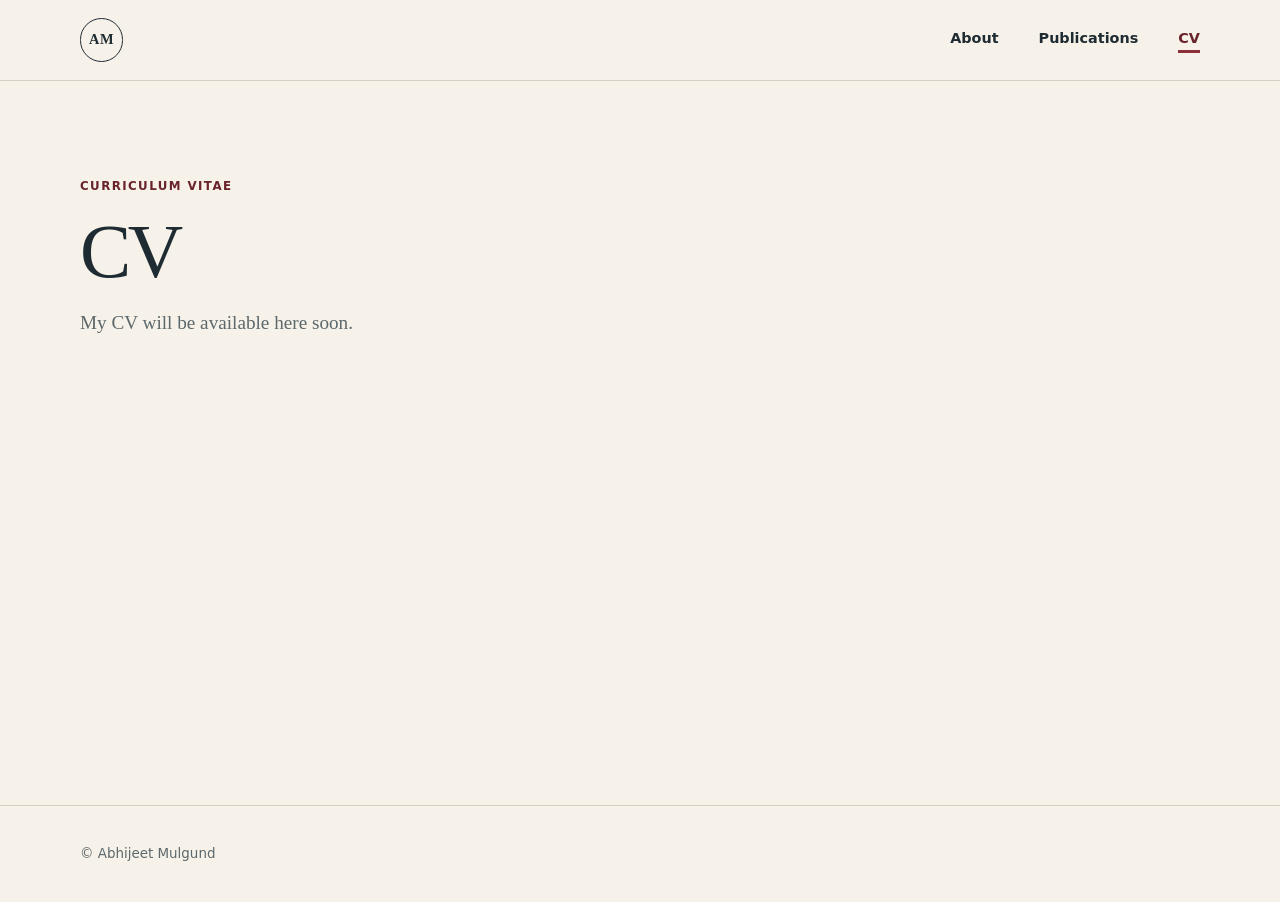
==== cv/index.html @ 8f797c91 "Simplify and align contact details" ====
<!doctype html>
<html lang="en">
<head>
  <meta charset="utf-8">
  <meta name="viewport" content="width=device-width, initial-scale=1">
  <meta name="description" content="Curriculum vitae for Abhijeet Mulgund.">
  <meta name="theme-color" content="#f6f2e9">

  <meta property="og:type" content="website">
  <meta property="og:title" content="CV · Abhijeet Mulgund">
  <meta property="og:description" content="Curriculum vitae for Abhijeet Mulgund.">
  <meta property="og:url" content="https://abhmul.github.io/cv/">

  <title>CV · Abhijeet Mulgund</title>
  <link rel="icon" href="/assets/favicon.svg" type="image/svg+xml">
  <link rel="stylesheet" href="/assets/styles.css?v=6">
</head>
<body>
  <a class="skip-link" href="#main-content">Skip to content</a>

  <header class="site-header">
    <div class="shell header-inner">
      <a class="wordmark" href="/" aria-label="Abhijeet Mulgund, home">AM</a>
      <nav aria-label="Primary navigation">
        <ul class="nav-list">
          <li><a href="/">About</a></li>
          <li><a href="/publications/">Publications</a></li>
          <li><a href="/cv/" aria-current="page">CV</a></li>
        </ul>
      </nav>
    </div>
  </header>

  <main class="shell content-page short-page" id="main-content">
    <header class="page-heading">
      <p class="eyebrow">Curriculum vitae</p>
      <h1>CV</h1>
      <p class="placeholder">My CV will be available here soon.</p>
    </header>
  </main>

  <footer class="site-footer">
    <div class="shell footer-inner">
      <p>© Abhijeet Mulgund</p>
    </div>
  </footer>
</body>
</html>
---- assets/styles.css ----
/* Shared, dependency-free styles for Abhijeet Mulgund's academic site. */

:root {
  color-scheme: light;
  --paper: #f6f2e9;
  --ink: #1f2b32;
  --muted: #5c686b;
  --accent: #8b3039;
  --accent-dark: #69232b;
  --line: #d6d0c5;
  --shell: 70rem;
  --serif: Georgia, "Times New Roman", serif;
  --sans: Inter, ui-sans-serif, system-ui, -apple-system, BlinkMacSystemFont, "Segoe UI", sans-serif;
}

* {
  box-sizing: border-box;
}

html {
  min-height: 100%;
}

body {
  display: flex;
  min-height: 100vh;
  margin: 0;
  flex-direction: column;
  background: var(--paper);
  color: var(--ink);
  font-family: var(--sans);
  line-height: 1.65;
  text-rendering: optimizeLegibility;
}

main {
  flex: 1;
}

a {
  color: var(--accent-dark);
  text-decoration-thickness: 0.08em;
  text-underline-offset: 0.2em;
}

a:hover {
  color: var(--accent);
}

a:focus-visible {
  border-radius: 0.15rem;
  outline: 3px solid var(--accent);
  outline-offset: 4px;
}

img {
  display: block;
  max-width: 100%;
}

p,
h1,
h2,
dl {
  margin-top: 0;
}

.shell {
  width: min(calc(100% - 3rem), var(--shell));
  margin-inline: auto;
}

.skip-link {
  position: fixed;
  z-index: 100;
  top: 0.75rem;
  left: 0.75rem;
  padding: 0.65rem 1rem;
  transform: translateY(-150%);
  border-radius: 0.25rem;
  background: var(--ink);
  color: #fff;
  font-weight: 700;
}

.skip-link:focus {
  transform: translateY(0);
}

.site-header {
  border-bottom: 1px solid var(--line);
}

.header-inner,
.footer-inner {
  display: flex;
  align-items: center;
  justify-content: space-between;
}

.header-inner {
  min-height: 5rem;
  gap: 2rem;
}

.wordmark {
  display: inline-grid;
  width: 2.7rem;
  height: 2.7rem;
  flex: 0 0 auto;
  place-items: center;
  border: 1px solid var(--ink);
  border-radius: 50%;
  color: var(--ink);
  font-family: var(--serif);
  font-size: 0.9rem;
  font-weight: 700;
  letter-spacing: 0.04em;
  text-decoration: none;
}

.wordmark:hover {
  background: var(--ink);
  color: var(--paper);
}

.nav-list,
.profile-links {
  display: flex;
  margin: 0;
  padding: 0;
  list-style: none;
}

.nav-list {
  align-self: stretch;
  gap: clamp(1.25rem, 4vw, 2.5rem);
}

.nav-list li {
  display: flex;
}

.nav-list a {
  display: flex;
  align-items: center;
  border-bottom: 3px solid transparent;
  color: var(--ink);
  font-size: 0.9rem;
  font-weight: 700;
  text-decoration: none;
}

.nav-list a:hover {
  color: var(--accent);
}

.nav-list a[aria-current="page"] {
  border-bottom-color: var(--accent);
  color: var(--accent-dark);
}

.profile-page {
  display: grid;
  grid-template-areas:
    "aside eyebrow"
    "aside title"
    "aside details";
  grid-template-columns: minmax(18rem, 22.5rem) minmax(0, 1fr);
  grid-template-rows: auto auto 1fr;
  column-gap: clamp(3rem, 7vw, 5rem);
  padding-block: clamp(3.5rem, 8vw, 6rem);
}

.profile-aside {
  grid-area: aside;
  align-self: start;
  padding-top: 0.35rem;
}

.profile-eyebrow {
  grid-area: eyebrow;
}

.profile-title {
  grid-area: title;
}

.profile-details {
  grid-area: details;
  min-width: 0;
}

.portrait {
  width: 100%;
  height: auto;
  border-radius: 1.2rem;
  filter: saturate(0.9) contrast(1.02);
}

.profile-links {
  flex-wrap: wrap;
  gap: 0.6rem 1.25rem;
  margin-top: 1.25rem;
}

.profile-links a {
  font-size: 0.88rem;
  font-weight: 700;
  text-decoration: none;
}

.eyebrow,
.publication-year {
  color: var(--accent-dark);
  font-size: 0.74rem;
  font-weight: 750;
  letter-spacing: 0.12em;
  text-transform: uppercase;
}

.eyebrow {
  margin-bottom: 0.8rem;
}

h1,
h2 {
  font-family: var(--serif);
  font-weight: 500;
  line-height: 1.12;
}

h1 {
  margin-bottom: 1.25rem;
  font-size: clamp(3rem, 7vw, 4.8rem);
  letter-spacing: -0.045em;
}

.intro {
  max-width: 38rem;
  margin-bottom: 1.5rem;
  color: #344247;
  font-family: var(--serif);
  font-size: clamp(1.15rem, 2vw, 1.35rem);
  line-height: 1.55;
}

.prose {
  max-width: 40rem;
}

.prose p {
  margin-bottom: 0.8rem;
}

.contact-block {
  max-width: 40rem;
  margin-top: 2.25rem;
  padding-top: 1.75rem;
  border-top: 1px solid var(--line);
}

.contact-block h2 {
  margin-bottom: 1rem;
  font-size: 1.55rem;
}

.contact-block address {
  font-style: normal;
}

.contact-details {
  margin-bottom: 0;
}

.contact-details > div {
  display: grid;
  grid-template-columns: 5rem minmax(0, 1fr);
  align-items: baseline;
  gap: 1rem;
  padding-block: 0.35rem;
}

.contact-details dt {
  color: var(--muted);
  font-size: 0.78rem;
  font-weight: 750;
  letter-spacing: 0.07em;
  text-transform: uppercase;
}

.contact-details dd {
  margin: 0;
}

.content-page {
  padding-block: clamp(3.5rem, 8vw, 6rem);
}

.short-page {
  min-height: calc(100vh - 11rem);
}

.page-heading {
  max-width: 44rem;
  margin-bottom: 3.25rem;
}

.page-heading h1 {
  margin-bottom: 0.75rem;
}

.page-heading > p:last-child {
  color: var(--muted);
  font-family: var(--serif);
  font-size: 1.2rem;
}

.page-heading .placeholder {
  color: var(--ink);
}

.publication-list {
  max-width: 52rem;
  border-top: 1px solid var(--ink);
}

.publication {
  display: grid;
  grid-template-columns: 4rem minmax(0, 1fr);
  gap: 1.5rem;
  padding-block: 1.75rem;
  border-bottom: 1px solid var(--line);
}

.publication-year {
  margin: 0.3rem 0 0;
}

.publication h2 {
  max-width: 42rem;
  margin-bottom: 0.65rem;
  font-size: clamp(1.25rem, 3vw, 1.65rem);
  line-height: 1.3;
}

.publication h2 a {
  color: var(--ink);
  text-decoration-color: var(--line);
}

.publication h2 a:hover {
  color: var(--accent-dark);
  text-decoration-color: currentColor;
}

.authors,
.venue {
  margin-bottom: 0.35rem;
  color: var(--muted);
  font-size: 0.92rem;
}

.venue {
  margin-bottom: 0;
  font-style: italic;
}

.site-footer {
  border-top: 1px solid var(--line);
}

.footer-inner {
  min-height: 6rem;
  color: var(--muted);
  font-size: 0.84rem;
}

.footer-inner p {
  margin: 0;
}

@media (max-width: 60rem) {
  .profile-page {
    grid-template-areas:
      "eyebrow"
      "title"
      "aside"
      "details";
    grid-template-columns: 1fr;
    grid-template-rows: auto;
    padding-block: 3rem 4rem;
  }

  .profile-aside {
    width: min(100%, 22.5rem);
    margin: 0.25rem 0 2.75rem;
    padding-top: 0;
  }
}

@media (max-width: 43rem) {
  .shell {
    width: min(calc(100% - 2rem), var(--shell));
  }

  .header-inner {
    min-height: 4.5rem;
    gap: 1rem;
  }

  .nav-list {
    gap: 1.1rem;
  }

  .nav-list a {
    font-size: 0.82rem;
  }

  .publication {
    grid-template-columns: 1fr;
    gap: 0.4rem;
  }

  .publication-year {
    margin-top: 0;
  }
}

@media (max-width: 25rem) {
  .wordmark {
    width: 2.35rem;
    height: 2.35rem;
  }

  .nav-list {
    gap: 0.75rem;
  }

  .nav-list a {
    font-size: 0.76rem;
  }

  .contact-details > div {
    grid-template-columns: 1fr;
    gap: 0.05rem;
    margin-bottom: 0.5rem;
  }
}

@media print {
  .site-header,
  .site-footer,
  .profile-links {
    display: none;
  }

  body {
    background: #fff;
    color: #000;
  }

  .profile-page,
  .content-page {
    padding-block: 1rem;
  }
}
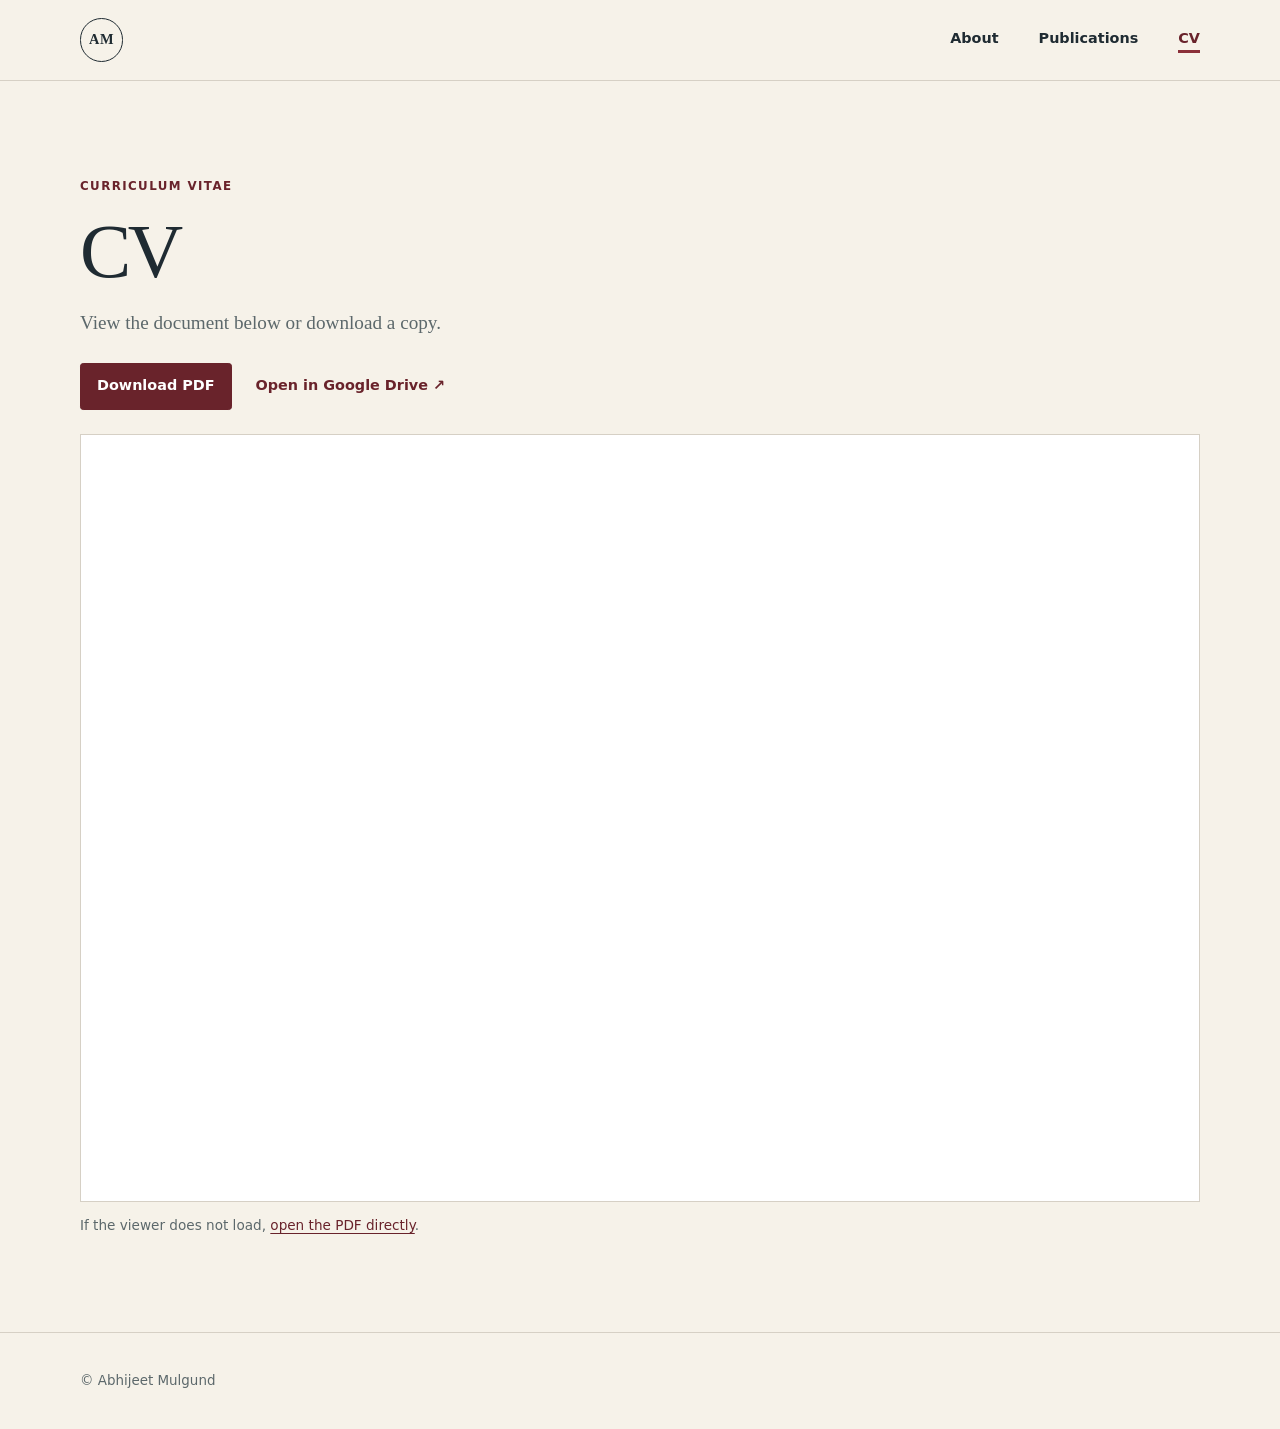
==== commit 25089558: "Deploy full-bleed homepage and embedded CV" ====
--- a/cv/index.html
+++ b/cv/index.html
@@ -13,7 +13,7 @@
 
   <title>CV · Abhijeet Mulgund</title>
   <link rel="icon" href="/assets/favicon.svg" type="image/svg+xml">
-  <link rel="stylesheet" href="/assets/styles.css?v=6">
+  <link rel="stylesheet" href="/assets/styles.css?v=8">
 </head>
 <body>
   <a class="skip-link" href="#main-content">Skip to content</a>
@@ -31,12 +31,20 @@
     </div>
   </header>
 
-  <main class="shell content-page short-page" id="main-content">
+  <main class="shell content-page cv-page" id="main-content">
     <header class="page-heading">
       <p class="eyebrow">Curriculum vitae</p>
       <h1>CV</h1>
-      <p class="placeholder">My CV will be available here soon.</p>
+      <p>View the document below or download a copy.</p>
     </header>
+
+    <div class="cv-actions" role="group" aria-label="CV document links">
+      <a class="document-button" href="/assets/abhijeet-mulgund-cv.pdf" download>Download PDF</a>
+      <a href="https://drive.google.com/file/d/1sruNt0AKHTnRoBlOk4f1aAN4XeqC9JiR/view?usp=sharing">Open in Google Drive <span aria-hidden="true">↗</span></a>
+    </div>
+
+    <iframe class="pdf-viewer" src="/assets/abhijeet-mulgund-cv.pdf#view=FitH" title="Curriculum vitae for Abhijeet Mulgund"></iframe>
+    <p class="pdf-fallback">If the viewer does not load, <a href="/assets/abhijeet-mulgund-cv.pdf">open the PDF directly</a>.</p>
   </main>
 
   <footer class="site-footer">
--- a/assets/styles.css
+++ b/assets/styles.css
@@ -166,7 +166,7 @@
     "aside eyebrow"
     "aside title"
     "aside details";
-  grid-template-columns: minmax(18rem, 22.5rem) minmax(0, 1fr);
+  grid-template-columns: minmax(21rem, 26.25rem) minmax(0, 1fr);
   grid-template-rows: auto auto 1fr;
   column-gap: clamp(3rem, 7vw, 5rem);
   padding-block: clamp(3.5rem, 8vw, 6rem);
@@ -320,6 +320,53 @@
   color: var(--ink);
 }
 
+.cv-page .page-heading {
+  margin-bottom: 1.5rem;
+}
+
+.cv-actions {
+  display: flex;
+  align-items: center;
+  flex-wrap: wrap;
+  gap: 1rem 1.5rem;
+  margin-bottom: 1.5rem;
+}
+
+.cv-actions a {
+  font-size: 0.9rem;
+  font-weight: 700;
+  text-decoration: none;
+}
+
+.document-button {
+  display: inline-block;
+  padding: 0.65rem 1rem;
+  border: 1px solid var(--accent-dark);
+  border-radius: 0.2rem;
+  background: var(--accent-dark);
+  color: #fff;
+}
+
+.document-button:hover {
+  background: transparent;
+  color: var(--accent-dark);
+}
+
+.pdf-viewer {
+  display: block;
+  width: 100%;
+  height: min(80vh, 68rem);
+  min-height: 48rem;
+  border: 1px solid var(--line);
+  background: #fff;
+}
+
+.pdf-fallback {
+  margin: 0.75rem 0 0;
+  color: var(--muted);
+  font-size: 0.85rem;
+}
+
 .publication-list {
   max-width: 52rem;
   border-top: 1px solid var(--ink);
@@ -380,7 +427,7 @@
   margin: 0;
 }
 
-@media (max-width: 60rem) {
+@media (max-width: 65rem) {
   .profile-page {
     grid-template-areas:
       "eyebrow"
@@ -393,7 +440,7 @@
   }
 
   .profile-aside {
-    width: min(100%, 22.5rem);
+    width: min(100%, 26.25rem);
     margin: 0.25rem 0 2.75rem;
     padding-top: 0;
   }
@@ -415,6 +462,11 @@
 
   .nav-list a {
     font-size: 0.82rem;
+  }
+
+  .pdf-viewer {
+    height: 72vh;
+    min-height: 34rem;
   }
 
   .publication {
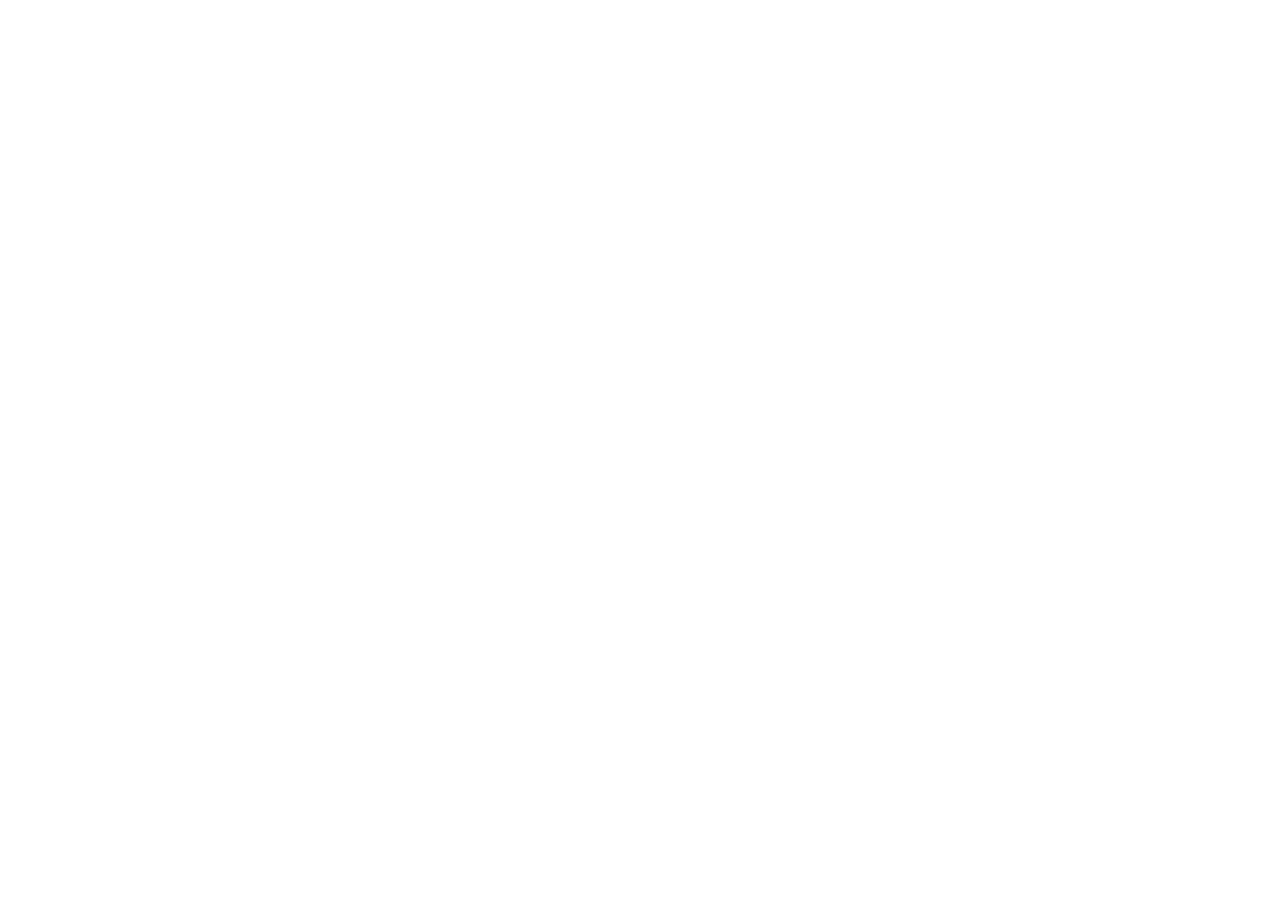
==== commit aafcca09: "Update CV and Lean proof links" ====
--- a/cv/index.html
+++ b/cv/index.html
@@ -4,16 +4,14 @@
   <meta charset="utf-8">
   <meta name="viewport" content="width=device-width, initial-scale=1">
   <meta name="description" content="Curriculum vitae for Abhijeet Mulgund.">
+  <meta name="robots" content="noindex">
   <meta name="theme-color" content="#f6f2e9">
-
-  <meta property="og:type" content="website">
-  <meta property="og:title" content="CV · Abhijeet Mulgund">
-  <meta property="og:description" content="Curriculum vitae for Abhijeet Mulgund.">
-  <meta property="og:url" content="https://abhmul.github.io/cv/">
+  <meta http-equiv="refresh" content="0; url=https://tiny.cc/abhijeet-cv">
 
   <title>CV · Abhijeet Mulgund</title>
+  <link rel="canonical" href="https://tiny.cc/abhijeet-cv">
   <link rel="icon" href="/assets/favicon.svg" type="image/svg+xml">
-  <link rel="stylesheet" href="/assets/styles.css?v=8">
+  <link rel="stylesheet" href="/assets/styles.css?v=9">
 </head>
 <body>
   <a class="skip-link" href="#main-content">Skip to content</a>
@@ -25,26 +23,20 @@
         <ul class="nav-list">
           <li><a href="/">About</a></li>
           <li><a href="/publications/">Publications</a></li>
-          <li><a href="/cv/" aria-current="page">CV</a></li>
+          <li><a href="https://tiny.cc/abhijeet-cv" aria-current="page">CV</a></li>
         </ul>
       </nav>
     </div>
   </header>
 
-  <main class="shell content-page cv-page" id="main-content">
+  <main class="shell content-page short-page" id="main-content">
     <header class="page-heading">
       <p class="eyebrow">Curriculum vitae</p>
       <h1>CV</h1>
-      <p>View the document below or download a copy.</p>
+      <p>Redirecting to the current CV.</p>
     </header>
 
-    <div class="cv-actions" role="group" aria-label="CV document links">
-      <a class="document-button" href="/assets/abhijeet-mulgund-cv.pdf" download>Download PDF</a>
-      <a href="https://drive.google.com/file/d/1sruNt0AKHTnRoBlOk4f1aAN4XeqC9JiR/view?usp=sharing">Open in Google Drive <span aria-hidden="true">↗</span></a>
-    </div>
-
-    <iframe class="pdf-viewer" src="/assets/abhijeet-mulgund-cv.pdf#view=FitH" title="Curriculum vitae for Abhijeet Mulgund"></iframe>
-    <p class="pdf-fallback">If the viewer does not load, <a href="/assets/abhijeet-mulgund-cv.pdf">open the PDF directly</a>.</p>
+    <a class="document-button" href="https://tiny.cc/abhijeet-cv">Open current CV <span aria-hidden="true">↗</span></a>
   </main>
 
   <footer class="site-footer">
@@ -52,5 +44,8 @@
       <p>© Abhijeet Mulgund</p>
     </div>
   </footer>
+
+  <script data-goatcounter="https://abhmul.goatcounter.com/count"
+          async src="https://gc.zgo.at/count.js"></script>
 </body>
 </html>
--- a/assets/styles.css
+++ b/assets/styles.css
@@ -413,6 +413,16 @@
   font-style: italic;
 }
 
+.publication-links {
+  margin: 0.65rem 0 0;
+  font-size: 0.88rem;
+  font-weight: 700;
+}
+
+.publication-links a {
+  text-decoration: none;
+}
+
 .site-footer {
   border-top: 1px solid var(--line);
 }
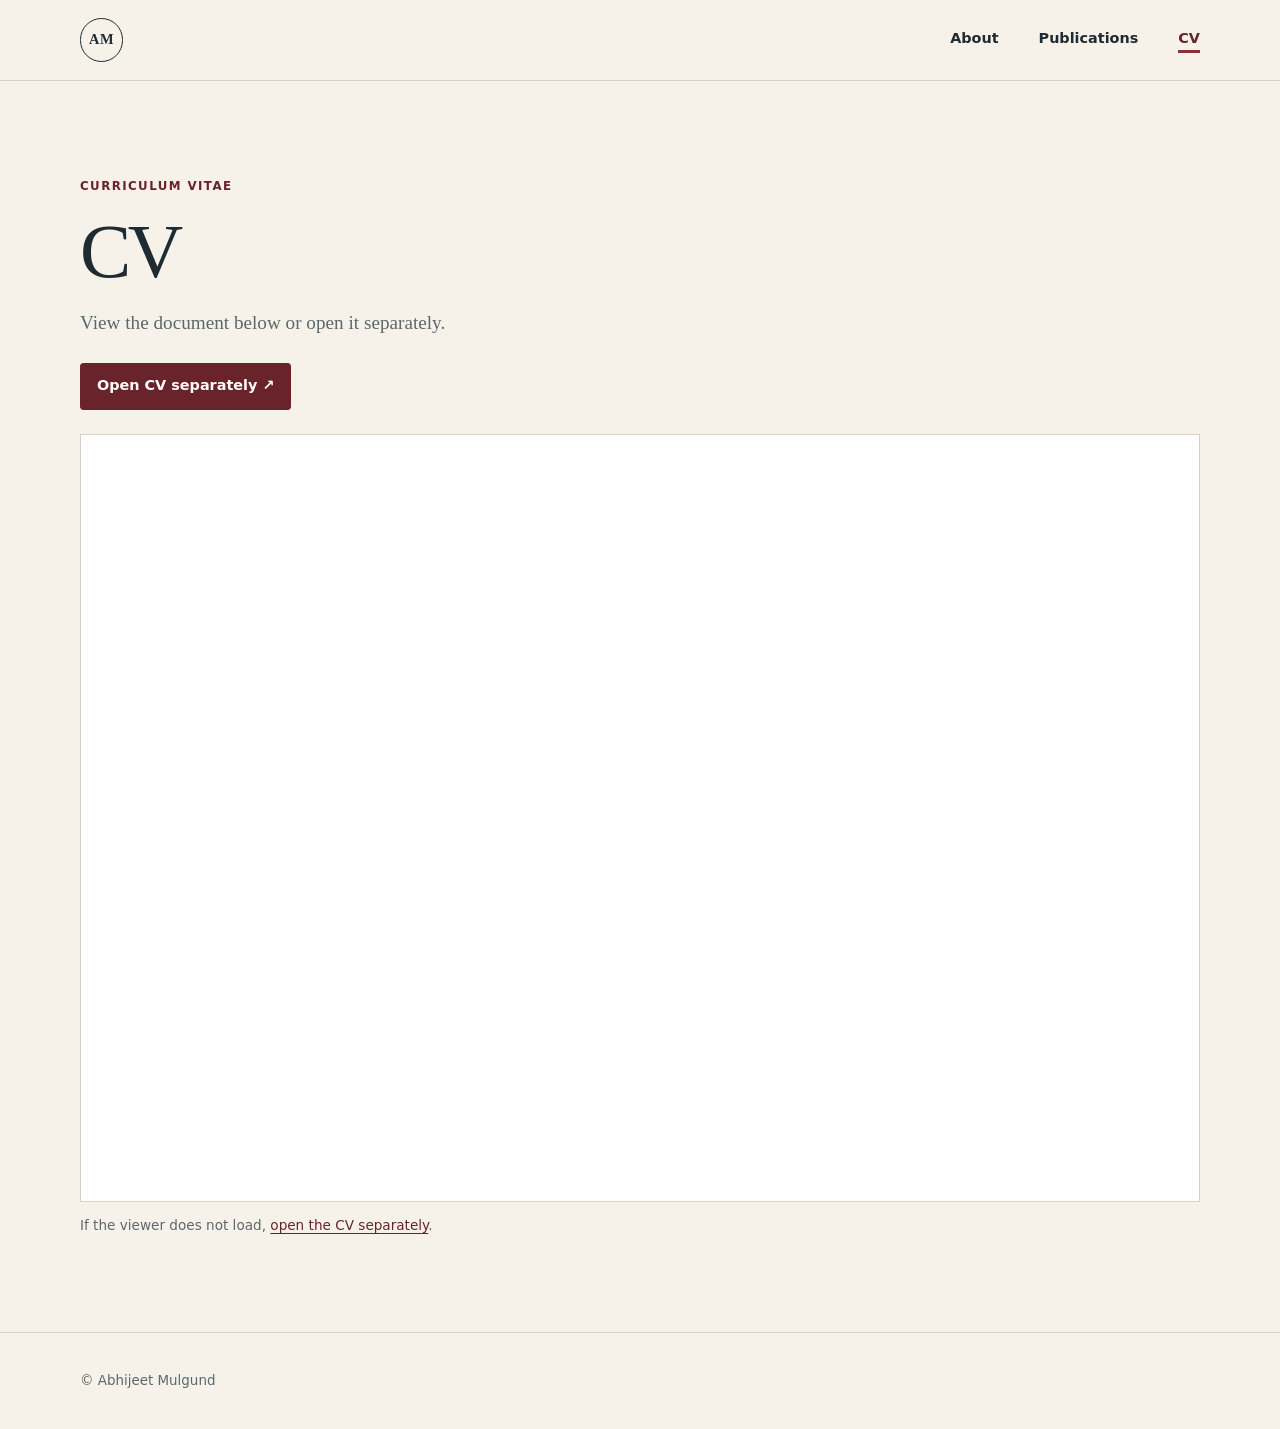
==== commit 670e301b: "Restore embedded CV viewer" ====
--- a/cv/index.html
+++ b/cv/index.html
@@ -4,12 +4,14 @@
   <meta charset="utf-8">
   <meta name="viewport" content="width=device-width, initial-scale=1">
   <meta name="description" content="Curriculum vitae for Abhijeet Mulgund.">
-  <meta name="robots" content="noindex">
   <meta name="theme-color" content="#f6f2e9">
-  <meta http-equiv="refresh" content="0; url=https://tiny.cc/abhijeet-cv">
+
+  <meta property="og:type" content="website">
+  <meta property="og:title" content="CV · Abhijeet Mulgund">
+  <meta property="og:description" content="Curriculum vitae for Abhijeet Mulgund.">
+  <meta property="og:url" content="https://abhmul.github.io/cv/">
 
   <title>CV · Abhijeet Mulgund</title>
-  <link rel="canonical" href="https://tiny.cc/abhijeet-cv">
   <link rel="icon" href="/assets/favicon.svg" type="image/svg+xml">
   <link rel="stylesheet" href="/assets/styles.css?v=9">
 </head>
@@ -23,20 +25,25 @@
         <ul class="nav-list">
           <li><a href="/">About</a></li>
           <li><a href="/publications/">Publications</a></li>
-          <li><a href="https://tiny.cc/abhijeet-cv" aria-current="page">CV</a></li>
+          <li><a href="/cv/" aria-current="page">CV</a></li>
         </ul>
       </nav>
     </div>
   </header>
 
-  <main class="shell content-page short-page" id="main-content">
+  <main class="shell content-page cv-page" id="main-content">
     <header class="page-heading">
       <p class="eyebrow">Curriculum vitae</p>
       <h1>CV</h1>
-      <p>Redirecting to the current CV.</p>
+      <p>View the document below or open it separately.</p>
     </header>
 
-    <a class="document-button" href="https://tiny.cc/abhijeet-cv">Open current CV <span aria-hidden="true">↗</span></a>
+    <div class="cv-actions">
+      <a class="document-button" href="https://tiny.cc/abhijeet-cv" target="_blank" rel="noopener">Open CV separately <span aria-hidden="true">↗</span></a>
+    </div>
+
+    <iframe class="pdf-viewer" src="https://tiny.cc/abhijeet-cv" title="Curriculum vitae for Abhijeet Mulgund"></iframe>
+    <p class="pdf-fallback">If the viewer does not load, <a href="https://tiny.cc/abhijeet-cv" target="_blank" rel="noopener">open the CV separately</a>.</p>
   </main>
 
   <footer class="site-footer">
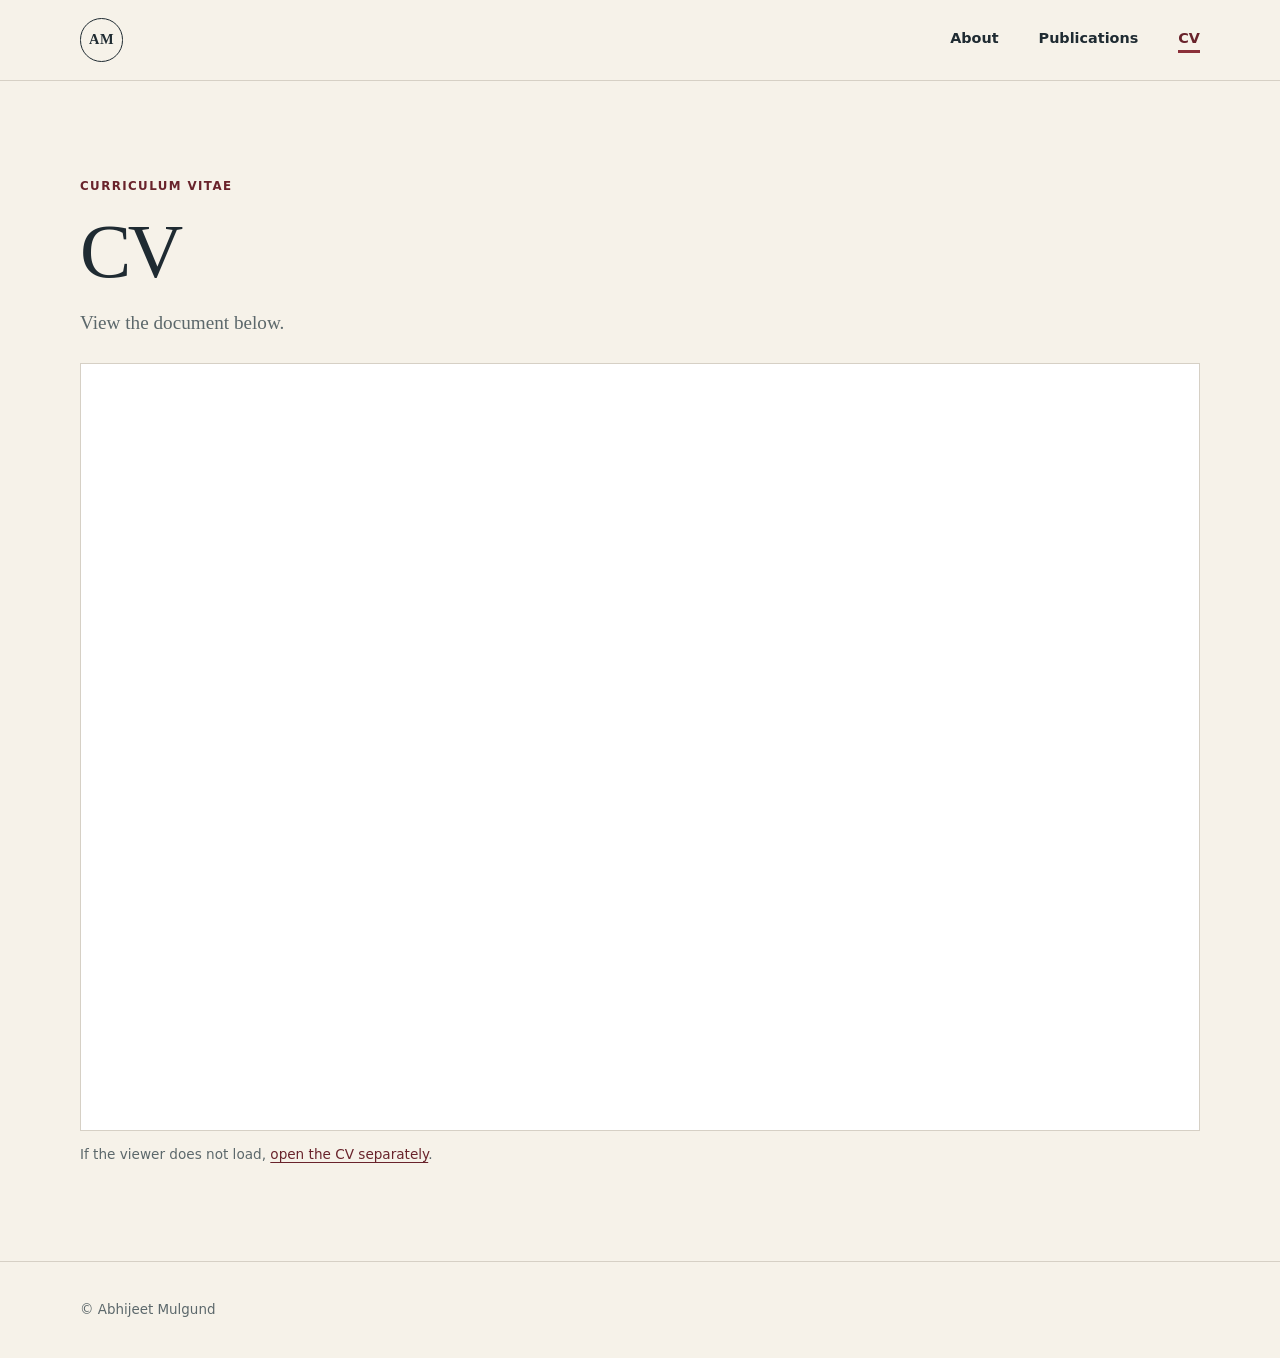
==== commit 503338d9: "Remove redundant CV button" ====
--- a/cv/index.html
+++ b/cv/index.html
@@ -35,12 +35,8 @@
     <header class="page-heading">
       <p class="eyebrow">Curriculum vitae</p>
       <h1>CV</h1>
-      <p>View the document below or open it separately.</p>
+      <p>View the document below.</p>
     </header>
-
-    <div class="cv-actions">
-      <a class="document-button" href="https://tiny.cc/abhijeet-cv" target="_blank" rel="noopener">Open CV separately <span aria-hidden="true">↗</span></a>
-    </div>
 
     <iframe class="pdf-viewer" src="https://tiny.cc/abhijeet-cv" title="Curriculum vitae for Abhijeet Mulgund"></iframe>
     <p class="pdf-fallback">If the viewer does not load, <a href="https://tiny.cc/abhijeet-cv" target="_blank" rel="noopener">open the CV separately</a>.</p>
--- a/assets/styles.css
+++ b/assets/styles.css
@@ -324,34 +324,6 @@
   margin-bottom: 1.5rem;
 }
 
-.cv-actions {
-  display: flex;
-  align-items: center;
-  flex-wrap: wrap;
-  gap: 1rem 1.5rem;
-  margin-bottom: 1.5rem;
-}
-
-.cv-actions a {
-  font-size: 0.9rem;
-  font-weight: 700;
-  text-decoration: none;
-}
-
-.document-button {
-  display: inline-block;
-  padding: 0.65rem 1rem;
-  border: 1px solid var(--accent-dark);
-  border-radius: 0.2rem;
-  background: var(--accent-dark);
-  color: #fff;
-}
-
-.document-button:hover {
-  background: transparent;
-  color: var(--accent-dark);
-}
-
 .pdf-viewer {
   display: block;
   width: 100%;
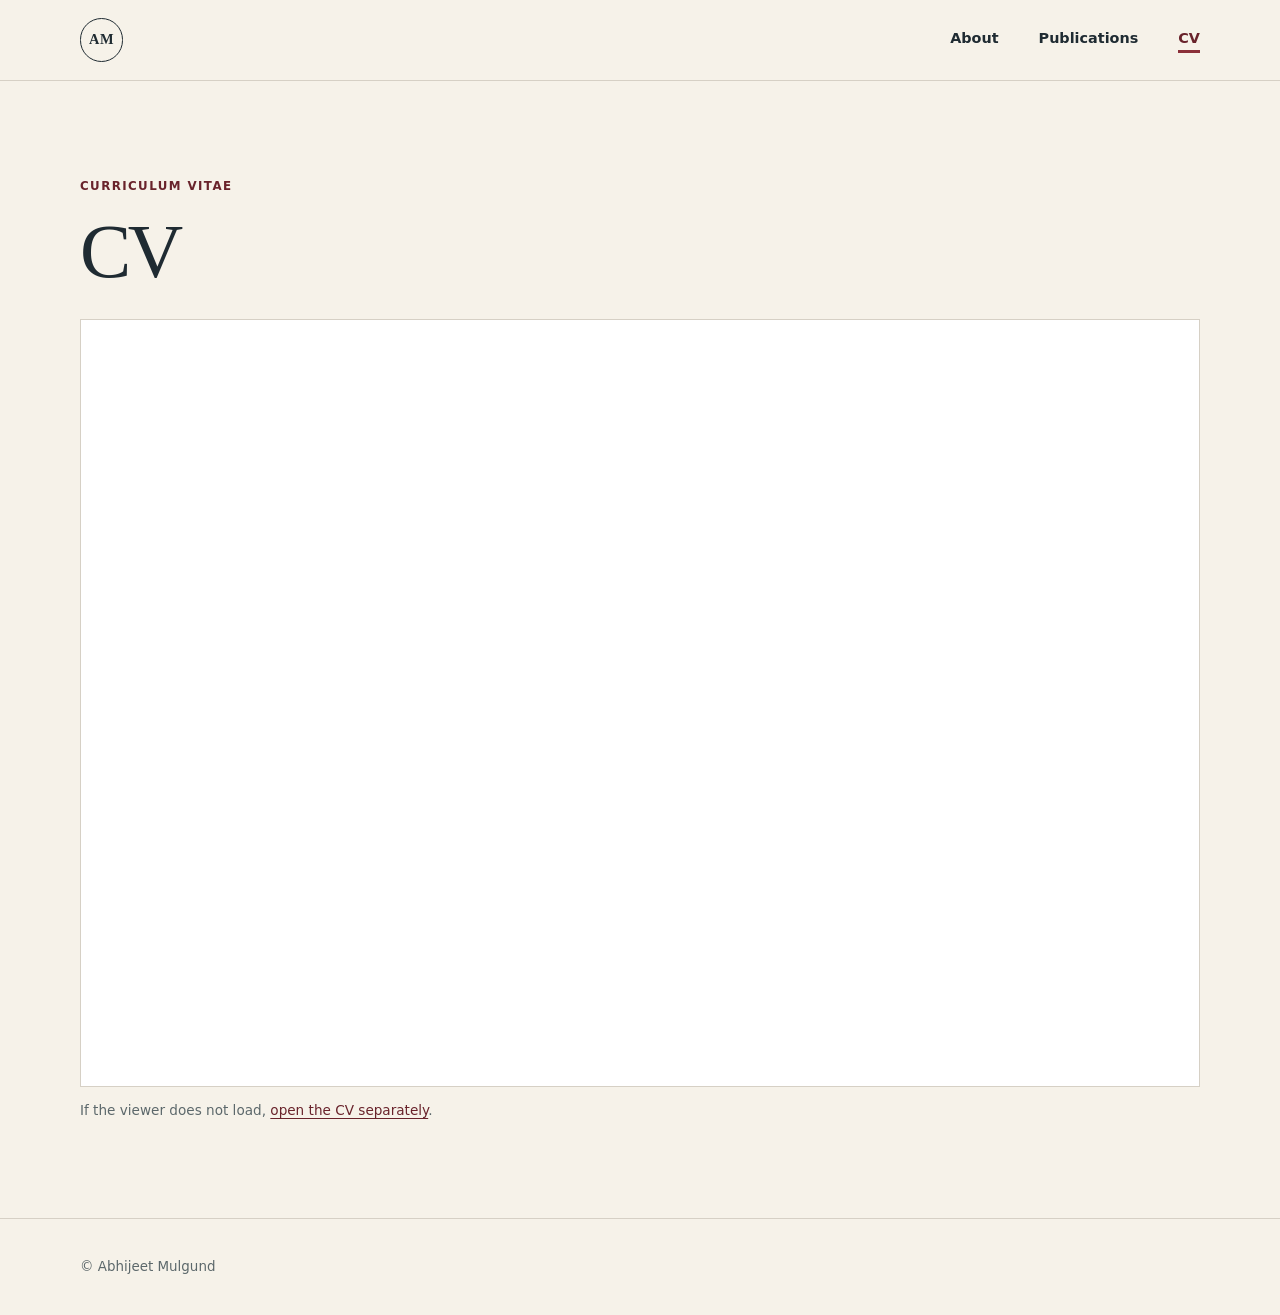
==== commit a4f8967f: "Remove redundant CV description" ====
--- a/cv/index.html
+++ b/cv/index.html
@@ -35,7 +35,6 @@
     <header class="page-heading">
       <p class="eyebrow">Curriculum vitae</p>
       <h1>CV</h1>
-      <p>View the document below.</p>
     </header>
 
     <iframe class="pdf-viewer" src="https://tiny.cc/abhijeet-cv" title="Curriculum vitae for Abhijeet Mulgund"></iframe>
